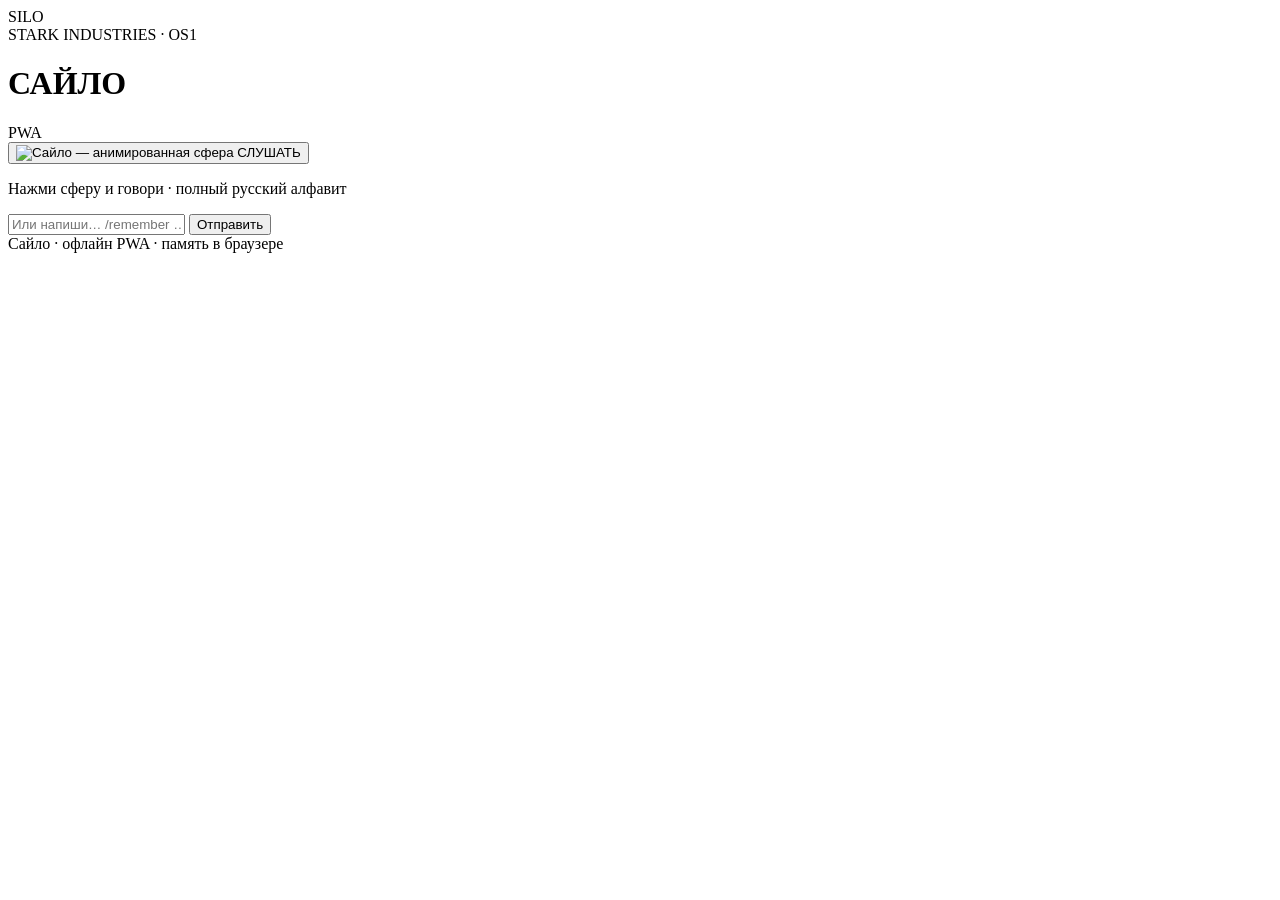
==== index.html @ 208dee9b "Add Jarvis OS1 static PWA" ====
<!DOCTYPE html>
<html lang="ru">
<head>
  <base href="/jarvis-os1/" />
  <meta charset="UTF-8" />
  <meta name="viewport" content="width=device-width, initial-scale=1, viewport-fit=cover" />
  <meta name="apple-mobile-web-app-capable" content="yes" />
  <meta name="mobile-web-app-capable" content="yes" />
  <meta name="apple-mobile-web-app-status-bar-style" content="black-translucent" />
  <meta name="apple-mobile-web-app-title" content="Сайло" />
  <meta name="theme-color" content="#00e5ff" />
  <meta name="description" content="Сайло — Jarvis OS1. Голосовой ассистент." />
  <link rel="manifest" href="manifest.webmanifest" />
  <link rel="apple-touch-icon" sizes="180x180" href="assets/apple-touch-icon.png" />
  <link rel="icon" href="assets/icon-192.png" type="image/png" />
  <title>Сайло</title>
  <link rel="preconnect" href="https://fonts.googleapis.com" />
  <link rel="preconnect" href="https://fonts.gstatic.com" crossorigin />
  <link href="https://fonts.googleapis.com/css2?family=Orbitron:wght@500;700&family=Share+Tech+Mono&display=swap" rel="stylesheet" />
  <link rel="stylesheet" href="styles.css" />
</head>
<body>
  <div id="splash" class="splash">
    <div class="splash-mark">SILO</div>
    <div class="splash-sub">STARK INDUSTRIES · OS1</div>
    <div class="splash-bar"><span></span></div>
  </div>

  <div class="grid" aria-hidden="true"></div>
  <div class="aurora" aria-hidden="true"></div>

  <header class="top">
    <h1 class="brand">САЙЛО</h1>
    <span class="badge" id="badge">PWA</span>
  </header>

  <main class="hero">
    <button type="button" id="core" class="core" title="Слушать" aria-label="Нажми чтобы говорить">
      <span class="ring ring-a" aria-hidden="true"></span>
      <span class="ring ring-b" aria-hidden="true"></span>
      <span class="orbit" aria-hidden="true"></span>
      <img src="assets/jarvis-sphere.gif" alt="Сайло — анимированная сфера" width="500" height="500" draggable="false" />
      <span class="label" id="label">СЛУШАТЬ</span>
    </button>
    <p class="sub">Нажми сферу и говори · полный русский алфавит</p>
    <div class="alphabet" id="alphabet" aria-label="Русский алфавит"></div>
  </main>

  <section class="panel">
    <div id="log" class="log" aria-live="polite"></div>
    <form id="form" class="composer">
      <input id="input" autocomplete="off" placeholder="Или напиши… /remember …" enterkeyhint="send" />
      <button type="submit">Отправить</button>
    </form>
  </section>

  <footer class="foot">
    <span id="footHint">Сайло · офлайн PWA · память в браузере</span>
  </footer>

  <script src="app.js"></script>
</body>
</html>
---- styles.css ----
:root {
  --bg: #02080c;
  --cyan: #00e5ff;
  --ink: #e8fbff;
  --muted: rgba(180, 230, 240, 0.68);
  --font: "Share Tech Mono", ui-monospace, monospace;
  --display: "Orbitron", system-ui, sans-serif;
  --safe-bottom: env(safe-area-inset-bottom, 0px);
  --safe-top: env(safe-area-inset-top, 0px);
}
* { box-sizing: border-box; }
html, body { height: 100%; }
body {
  margin: 0;
  min-height: 100%;
  min-height: 100dvh;
  font-family: var(--font);
  color: var(--ink);
  background:
    radial-gradient(1100px 560px at 50% 12%, #0c4a6e 0%, transparent 55%),
    radial-gradient(800px 420px at 80% 90%, #041820 0%, transparent 50%),
    var(--bg);
  display: flex;
  flex-direction: column;
  overflow-x: hidden;
}
.splash {
  position: fixed; inset: 0; z-index: 1000;
  display: grid; place-content: center; gap: 0.75rem;
  background: radial-gradient(ellipse at 50% 40%, #0a3a55, #010508 70%);
  transition: opacity .55s ease, visibility .55s ease;
}
.splash.gone { opacity: 0; visibility: hidden; pointer-events: none; }
.splash-mark {
  font-family: var(--display);
  font-size: clamp(2rem, 8vw, 3.2rem);
  letter-spacing: 0.55em;
  color: var(--cyan);
  text-align: center;
  text-indent: 0.55em;
  text-shadow: 0 0 40px rgba(0,229,255,.55);
  animation: brand-glow 1.8s ease-in-out infinite;
}
.splash-sub {
  text-align: center;
  letter-spacing: 0.28em;
  font-size: 0.68rem;
  color: var(--muted);
}
.splash-bar {
  width: min(220px, 50vw);
  height: 2px;
  margin: 0.4rem auto 0;
  background: rgba(0,229,255,.15);
  overflow: hidden;
}
.splash-bar span {
  display: block; height: 100%; width: 40%;
  background: var(--cyan);
  box-shadow: 0 0 12px var(--cyan);
  animation: loadbar 1.1s ease-in-out infinite;
}
@keyframes loadbar {
  0% { transform: translateX(-100%); }
  100% { transform: translateX(280%); }
}
.grid {
  position: fixed; inset: 0; z-index: -2; pointer-events: none;
  background-image:
    linear-gradient(rgba(0,229,255,.045) 1px, transparent 1px),
    linear-gradient(90deg, rgba(0,229,255,.045) 1px, transparent 1px);
  background-size: 44px 44px;
  mask-image: radial-gradient(circle at 50% 26%, #000 16%, transparent 70%);
}
.aurora {
  position: fixed;
  inset: -20% 10% auto;
  height: 55vh;
  z-index: -1;
  pointer-events: none;
  background: radial-gradient(ellipse at 50% 40%, rgba(0, 200, 255, 0.18), transparent 65%);
  animation: aurora 9s ease-in-out infinite alternate;
  filter: blur(28px);
}
@keyframes aurora {
  from { transform: translateY(0) scale(1); opacity: 0.7; }
  to { transform: translateY(4%) scale(1.08); opacity: 1; }
}
.top {
  display: flex;
  justify-content: center;
  align-items: center;
  gap: 0.65rem;
  padding: calc(0.85rem + var(--safe-top)) 1rem 0.2rem;
  flex-wrap: wrap;
}
.brand {
  margin: 0;
  font-family: var(--display);
  font-weight: 700;
  letter-spacing: 0.42em;
  color: var(--cyan);
  text-shadow: 0 0 22px rgba(0,229,255,.45);
  font-size: clamp(1.2rem, 4.2vw, 1.7rem);
  animation: brand-glow 3.6s ease-in-out infinite;
}
@keyframes brand-glow {
  0%, 100% { text-shadow: 0 0 18px rgba(0,229,255,.35); }
  50% { text-shadow: 0 0 34px rgba(0,229,255,.7); }
}
.badge {
  font-size: 0.65rem;
  letter-spacing: 0.14em;
  text-transform: uppercase;
  border: 1px solid rgba(0,229,255,.4);
  padding: 0.28rem 0.55rem;
  color: var(--cyan);
  background: rgba(0,229,255,.1);
}
.hero {
  display: grid;
  place-items: center;
  padding: 0.35rem 1rem 0.55rem;
}
.core {
  border: 0;
  background: transparent;
  padding: 0;
  cursor: pointer;
  width: min(320px, 74vw);
  position: relative;
  -webkit-tap-highlight-color: transparent;
  animation: breathe 4.8s ease-in-out infinite;
}
@keyframes breathe {
  0%, 100% { transform: scale(1); }
  50% { transform: scale(1.018); }
}
.orbit {
  position: absolute;
  inset: -10%;
  border-radius: 50%;
  border: 1px dashed rgba(0,229,255,.35);
  animation: spin 28s linear infinite;
  pointer-events: none;
}
.ring {
  position: absolute;
  inset: -4%;
  border-radius: 50%;
  border: 1px solid transparent;
  pointer-events: none;
  opacity: 0;
}
.ring-a { border-color: rgba(0,229,255,.55); }
.ring-b { border-color: rgba(0,229,255,.28); inset: -12%; }
.core.hot .ring { animation: ripple 1.4s ease-out infinite; }
.core.hot .ring-b { animation-delay: 0.35s; }
@keyframes ripple {
  0% { transform: scale(0.92); opacity: 0.85; }
  100% { transform: scale(1.22); opacity: 0; }
}
@keyframes spin { to { transform: rotate(360deg); } }
.core img {
  width: 100%;
  height: auto;
  border-radius: 50%;
  display: block;
  background: #000;
  box-shadow: 0 0 0 2px rgba(0,229,255,.4), 0 0 52px rgba(0,229,255,.5);
  user-select: none;
}
.core.hot img, .core:active img {
  transform: scale(1.03);
  box-shadow: 0 0 0 3px rgba(0,229,255,.85), 0 0 80px rgba(0,229,255,.75);
}
.label {
  position: absolute;
  left: 50%;
  bottom: 0;
  transform: translateX(-50%);
  font-family: var(--display);
  font-size: 0.72rem;
  letter-spacing: 0.32em;
  color: var(--cyan);
  background: rgba(0,10,16,.82);
  border: 1px solid rgba(0,229,255,.35);
  padding: 0.3rem 0.7rem;
  white-space: nowrap;
}
.core.hot .label { animation: pulse-label 1s ease-in-out infinite; }
@keyframes pulse-label {
  0%, 100% { opacity: 1; }
  50% { opacity: 0.55; }
}
.sub {
  color: var(--muted);
  font-size: 0.88rem;
  text-align: center;
  margin: 1.05rem 0 0;
  max-width: 22rem;
}
.alphabet {
  margin: 0.65rem 0 0;
  max-width: 40rem;
  padding: 0.35rem 0.4rem;
  display: flex;
  flex-wrap: wrap;
  justify-content: center;
  gap: 0.28rem 0.22rem;
}
.alphabet .ch {
  display: inline-flex;
  align-items: center;
  justify-content: center;
  min-width: 1.35rem;
  height: 1.55rem;
  padding: 0 0.18rem;
  font-size: clamp(0.72rem, 2.5vw, 0.88rem);
  color: rgba(0, 229, 255, 0.86);
  border: 1px solid rgba(0, 229, 255, 0.14);
  background: rgba(0, 40, 55, 0.28);
  animation: letter-in 0.5s ease both;
}
.alphabet .ch.yo {
  color: #fff;
  border-color: rgba(0, 229, 255, 0.55);
  background: rgba(0, 229, 255, 0.18);
  box-shadow: 0 0 12px rgba(0, 229, 255, 0.25);
}
@keyframes letter-in {
  from { opacity: 0; transform: translateY(6px); }
  to { opacity: 1; transform: translateY(0); }
}
.panel {
  max-width: 720px;
  width: 100%;
  margin: 0 auto;
  padding: 0 1rem;
  flex: 1;
  display: flex;
  flex-direction: column;
  min-height: 0;
}
.log {
  flex: 1;
  min-height: 150px;
  max-height: min(42vh, 420px);
  overflow: auto;
  -webkit-overflow-scrolling: touch;
  border: 1px solid rgba(0,229,255,.28);
  background: rgba(0,40,55,.38);
  padding: 0.85rem;
  display: flex;
  flex-direction: column;
  gap: 0.55rem;
}
.bubble {
  white-space: pre-wrap;
  line-height: 1.45;
  word-break: break-word;
  animation: bubble-in 0.28s ease both;
}
@keyframes bubble-in {
  from { opacity: 0; transform: translateY(8px); }
  to { opacity: 1; transform: translateY(0); }
}
.bubble .who {
  display: block;
  font-size: .62rem;
  letter-spacing: .16em;
  color: var(--cyan);
  font-family: var(--display);
  margin-bottom: .2rem;
}
.composer {
  display: flex;
  gap: .5rem;
  margin-top: .65rem;
  padding-bottom: calc(0.25rem + var(--safe-bottom));
}
.composer input {
  flex: 1;
  min-width: 0;
  background: rgba(0,10,16,.88);
  border: 1px solid rgba(0,229,255,.3);
  color: var(--ink);
  padding: .8rem .9rem;
  font: inherit;
  font-size: 16px;
  border-radius: 2px;
  outline: none;
}
.composer input:focus {
  box-shadow: 0 0 0 1px var(--cyan), 0 0 14px rgba(0,229,255,.28);
}
.composer button {
  font: inherit;
  border: 1px solid rgba(0,229,255,.45);
  background: rgba(0,229,255,.18);
  color: #e8fbff;
  padding: .8rem 0.95rem;
  cursor: pointer;
  white-space: nowrap;
}
.foot {
  text-align: center;
  color: var(--muted);
  font-size: 0.7rem;
  padding: 0.65rem 1rem calc(0.9rem + var(--safe-bottom));
}
@media (max-width: 420px) {
  .core { width: min(280px, 78vw); }
}
@media (prefers-reduced-motion: reduce) {
  .aurora, .core, .orbit, .brand, .ring, .alphabet .ch, .bubble, .splash-bar span, .splash-mark {
    animation: none !important;
  }
}
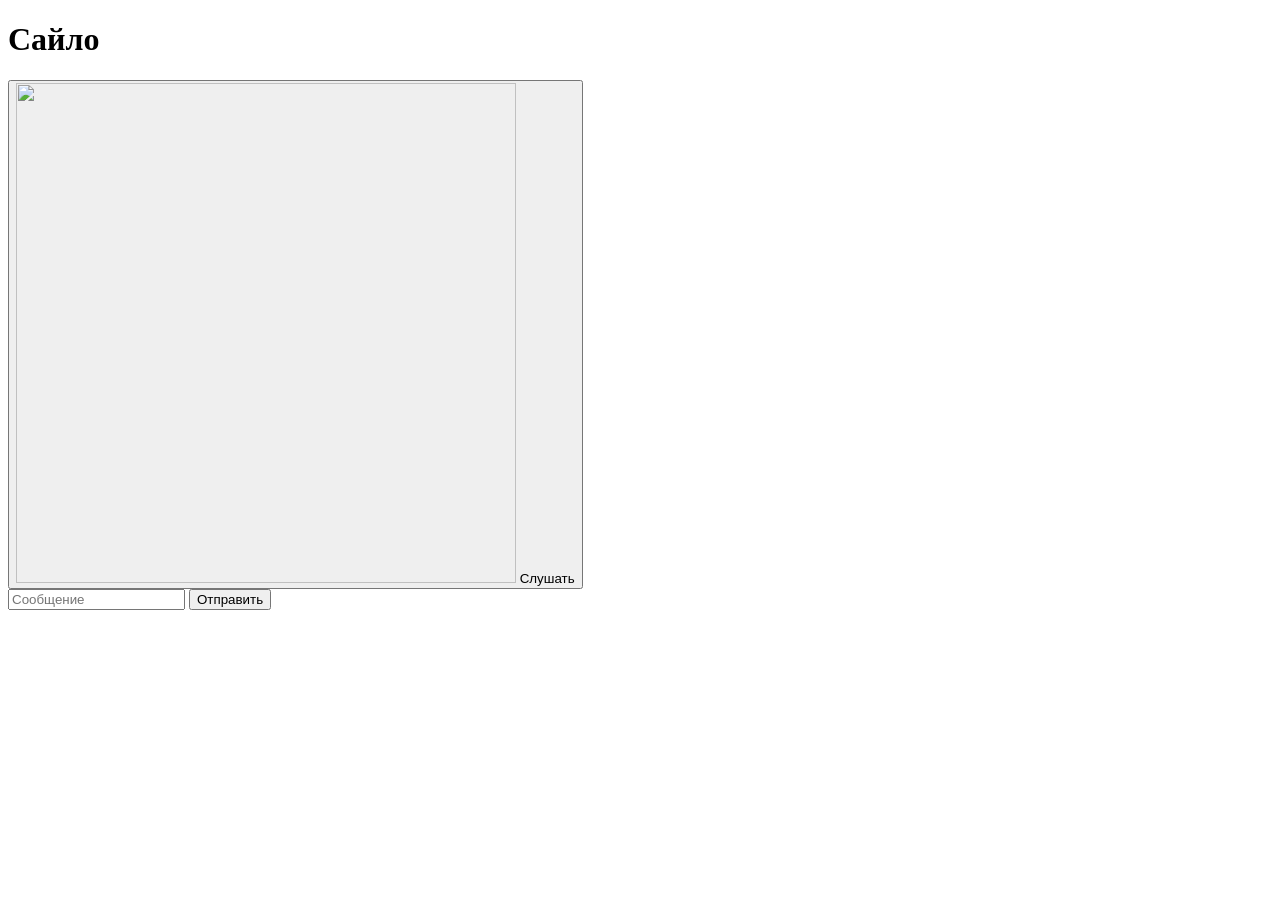
==== commit 4428d37a: "Simplify the home screen and speak in calm Russian. Drop the splash, grid, alphabet strip, and extra" ====
--- a/index.html
+++ b/index.html
@@ -8,55 +8,33 @@
   <meta name="mobile-web-app-capable" content="yes" />
   <meta name="apple-mobile-web-app-status-bar-style" content="black-translucent" />
   <meta name="apple-mobile-web-app-title" content="Сайло" />
-  <meta name="theme-color" content="#00e5ff" />
+  <meta name="theme-color" content="#071016" />
   <meta name="description" content="Сайло — Jarvis OS1. Голосовой ассистент." />
   <link rel="manifest" href="manifest.webmanifest" />
   <link rel="apple-touch-icon" sizes="180x180" href="assets/apple-touch-icon.png" />
   <link rel="icon" href="assets/icon-192.png" type="image/png" />
   <title>Сайло</title>
-  <link rel="preconnect" href="https://fonts.googleapis.com" />
-  <link rel="preconnect" href="https://fonts.gstatic.com" crossorigin />
-  <link href="https://fonts.googleapis.com/css2?family=Orbitron:wght@500;700&family=Share+Tech+Mono&display=swap" rel="stylesheet" />
   <link rel="stylesheet" href="styles.css" />
 </head>
 <body>
-  <div id="splash" class="splash">
-    <div class="splash-mark">SILO</div>
-    <div class="splash-sub">STARK INDUSTRIES · OS1</div>
-    <div class="splash-bar"><span></span></div>
-  </div>
-
-  <div class="grid" aria-hidden="true"></div>
-  <div class="aurora" aria-hidden="true"></div>
-
   <header class="top">
-    <h1 class="brand">САЙЛО</h1>
-    <span class="badge" id="badge">PWA</span>
+    <h1 class="brand">Сайло</h1>
   </header>
 
-  <main class="hero">
-    <button type="button" id="core" class="core" title="Слушать" aria-label="Нажми чтобы говорить">
-      <span class="ring ring-a" aria-hidden="true"></span>
-      <span class="ring ring-b" aria-hidden="true"></span>
-      <span class="orbit" aria-hidden="true"></span>
-      <img src="assets/jarvis-sphere.gif" alt="Сайло — анимированная сфера" width="500" height="500" draggable="false" />
-      <span class="label" id="label">СЛУШАТЬ</span>
+  <main class="stage">
+    <button type="button" id="core" class="core" title="Слушать" aria-label="Слушать. Нажмите ещё раз, чтобы остановить">
+      <img src="assets/jarvis-sphere.gif" alt="" width="500" height="500" draggable="false" />
+      <span class="label" id="label">Слушать</span>
     </button>
-    <p class="sub">Нажми сферу и говори · полный русский алфавит</p>
-    <div class="alphabet" id="alphabet" aria-label="Русский алфавит"></div>
+
+    <section class="panel">
+      <div id="log" class="log" aria-live="polite"></div>
+      <form id="form" class="composer">
+        <input id="input" autocomplete="off" placeholder="Сообщение" enterkeyhint="send" aria-label="Сообщение" />
+        <button type="submit">Отправить</button>
+      </form>
+    </section>
   </main>
-
-  <section class="panel">
-    <div id="log" class="log" aria-live="polite"></div>
-    <form id="form" class="composer">
-      <input id="input" autocomplete="off" placeholder="Или напиши… /remember …" enterkeyhint="send" />
-      <button type="submit">Отправить</button>
-    </form>
-  </section>
-
-  <footer class="foot">
-    <span id="footHint">Сайло · офлайн PWA · память в браузере</span>
-  </footer>
 
   <script src="app.js"></script>
 </body>
--- a/styles.css
+++ b/styles.css
@@ -1,10 +1,9 @@
 :root {
-  --bg: #02080c;
-  --cyan: #00e5ff;
-  --ink: #e8fbff;
-  --muted: rgba(180, 230, 240, 0.68);
-  --font: "Share Tech Mono", ui-monospace, monospace;
-  --display: "Orbitron", system-ui, sans-serif;
+  --bg: #071016;
+  --ink: #e7eef1;
+  --muted: rgba(231, 238, 241, 0.62);
+  --line: rgba(231, 238, 241, 0.14);
+  --accent: #9fd7e4;
   --safe-bottom: env(safe-area-inset-bottom, 0px);
   --safe-top: env(safe-area-inset-top, 0px);
 }
@@ -14,229 +13,68 @@
   margin: 0;
   min-height: 100%;
   min-height: 100dvh;
-  font-family: var(--font);
+  font-family: system-ui, -apple-system, "Segoe UI", sans-serif;
   color: var(--ink);
-  background:
-    radial-gradient(1100px 560px at 50% 12%, #0c4a6e 0%, transparent 55%),
-    radial-gradient(800px 420px at 80% 90%, #041820 0%, transparent 50%),
-    var(--bg);
+  background: var(--bg);
   display: flex;
   flex-direction: column;
-  overflow-x: hidden;
-}
-.splash {
-  position: fixed; inset: 0; z-index: 1000;
-  display: grid; place-content: center; gap: 0.75rem;
-  background: radial-gradient(ellipse at 50% 40%, #0a3a55, #010508 70%);
-  transition: opacity .55s ease, visibility .55s ease;
-}
-.splash.gone { opacity: 0; visibility: hidden; pointer-events: none; }
-.splash-mark {
-  font-family: var(--display);
-  font-size: clamp(2rem, 8vw, 3.2rem);
-  letter-spacing: 0.55em;
-  color: var(--cyan);
-  text-align: center;
-  text-indent: 0.55em;
-  text-shadow: 0 0 40px rgba(0,229,255,.55);
-  animation: brand-glow 1.8s ease-in-out infinite;
-}
-.splash-sub {
-  text-align: center;
-  letter-spacing: 0.28em;
-  font-size: 0.68rem;
-  color: var(--muted);
-}
-.splash-bar {
-  width: min(220px, 50vw);
-  height: 2px;
-  margin: 0.4rem auto 0;
-  background: rgba(0,229,255,.15);
-  overflow: hidden;
-}
-.splash-bar span {
-  display: block; height: 100%; width: 40%;
-  background: var(--cyan);
-  box-shadow: 0 0 12px var(--cyan);
-  animation: loadbar 1.1s ease-in-out infinite;
-}
-@keyframes loadbar {
-  0% { transform: translateX(-100%); }
-  100% { transform: translateX(280%); }
-}
-.grid {
-  position: fixed; inset: 0; z-index: -2; pointer-events: none;
-  background-image:
-    linear-gradient(rgba(0,229,255,.045) 1px, transparent 1px),
-    linear-gradient(90deg, rgba(0,229,255,.045) 1px, transparent 1px);
-  background-size: 44px 44px;
-  mask-image: radial-gradient(circle at 50% 26%, #000 16%, transparent 70%);
-}
-.aurora {
-  position: fixed;
-  inset: -20% 10% auto;
-  height: 55vh;
-  z-index: -1;
-  pointer-events: none;
-  background: radial-gradient(ellipse at 50% 40%, rgba(0, 200, 255, 0.18), transparent 65%);
-  animation: aurora 9s ease-in-out infinite alternate;
-  filter: blur(28px);
-}
-@keyframes aurora {
-  from { transform: translateY(0) scale(1); opacity: 0.7; }
-  to { transform: translateY(4%) scale(1.08); opacity: 1; }
 }
 .top {
-  display: flex;
-  justify-content: center;
-  align-items: center;
-  gap: 0.65rem;
-  padding: calc(0.85rem + var(--safe-top)) 1rem 0.2rem;
-  flex-wrap: wrap;
+  padding: calc(0.75rem + var(--safe-top)) 1rem 0;
+  text-align: center;
 }
 .brand {
   margin: 0;
-  font-family: var(--display);
-  font-weight: 700;
-  letter-spacing: 0.42em;
-  color: var(--cyan);
-  text-shadow: 0 0 22px rgba(0,229,255,.45);
-  font-size: clamp(1.2rem, 4.2vw, 1.7rem);
-  animation: brand-glow 3.6s ease-in-out infinite;
+  font-size: 0.92rem;
+  font-weight: 600;
+  letter-spacing: 0.22em;
+  text-transform: uppercase;
+  color: var(--accent);
 }
-@keyframes brand-glow {
-  0%, 100% { text-shadow: 0 0 18px rgba(0,229,255,.35); }
-  50% { text-shadow: 0 0 34px rgba(0,229,255,.7); }
-}
-.badge {
-  font-size: 0.65rem;
-  letter-spacing: 0.14em;
-  text-transform: uppercase;
-  border: 1px solid rgba(0,229,255,.4);
-  padding: 0.28rem 0.55rem;
-  color: var(--cyan);
-  background: rgba(0,229,255,.1);
-}
-.hero {
-  display: grid;
-  place-items: center;
-  padding: 0.35rem 1rem 0.55rem;
+.stage {
+  flex: 1;
+  display: flex;
+  flex-direction: column;
+  min-height: 0;
+  width: min(40rem, 100%);
+  margin: 0 auto;
+  padding: 0.35rem 1rem calc(0.8rem + var(--safe-bottom));
 }
 .core {
   border: 0;
   background: transparent;
   padding: 0;
   cursor: pointer;
-  width: min(320px, 74vw);
+  width: min(220px, 56vw);
+  margin: 0.15rem auto 0.85rem;
   position: relative;
   -webkit-tap-highlight-color: transparent;
-  animation: breathe 4.8s ease-in-out infinite;
 }
-@keyframes breathe {
-  0%, 100% { transform: scale(1); }
-  50% { transform: scale(1.018); }
-}
-.orbit {
-  position: absolute;
-  inset: -10%;
-  border-radius: 50%;
-  border: 1px dashed rgba(0,229,255,.35);
-  animation: spin 28s linear infinite;
-  pointer-events: none;
-}
-.ring {
-  position: absolute;
-  inset: -4%;
-  border-radius: 50%;
-  border: 1px solid transparent;
-  pointer-events: none;
-  opacity: 0;
-}
-.ring-a { border-color: rgba(0,229,255,.55); }
-.ring-b { border-color: rgba(0,229,255,.28); inset: -12%; }
-.core.hot .ring { animation: ripple 1.4s ease-out infinite; }
-.core.hot .ring-b { animation-delay: 0.35s; }
-@keyframes ripple {
-  0% { transform: scale(0.92); opacity: 0.85; }
-  100% { transform: scale(1.22); opacity: 0; }
-}
-@keyframes spin { to { transform: rotate(360deg); } }
 .core img {
   width: 100%;
   height: auto;
   border-radius: 50%;
   display: block;
   background: #000;
-  box-shadow: 0 0 0 2px rgba(0,229,255,.4), 0 0 52px rgba(0,229,255,.5);
+  box-shadow: 0 0 0 1px rgba(159, 215, 228, 0.35);
   user-select: none;
 }
-.core.hot img, .core:active img {
-  transform: scale(1.03);
-  box-shadow: 0 0 0 3px rgba(0,229,255,.85), 0 0 80px rgba(0,229,255,.75);
+.core.hot img {
+  box-shadow: 0 0 0 2px var(--accent);
 }
 .label {
   position: absolute;
   left: 50%;
-  bottom: 0;
+  bottom: 7%;
   transform: translateX(-50%);
-  font-family: var(--display);
-  font-size: 0.72rem;
-  letter-spacing: 0.32em;
-  color: var(--cyan);
-  background: rgba(0,10,16,.82);
-  border: 1px solid rgba(0,229,255,.35);
-  padding: 0.3rem 0.7rem;
+  font-size: 0.78rem;
+  color: var(--ink);
+  background: rgba(7, 16, 22, 0.78);
+  border-radius: 999px;
+  padding: 0.22rem 0.7rem;
   white-space: nowrap;
 }
-.core.hot .label { animation: pulse-label 1s ease-in-out infinite; }
-@keyframes pulse-label {
-  0%, 100% { opacity: 1; }
-  50% { opacity: 0.55; }
-}
-.sub {
-  color: var(--muted);
-  font-size: 0.88rem;
-  text-align: center;
-  margin: 1.05rem 0 0;
-  max-width: 22rem;
-}
-.alphabet {
-  margin: 0.65rem 0 0;
-  max-width: 40rem;
-  padding: 0.35rem 0.4rem;
-  display: flex;
-  flex-wrap: wrap;
-  justify-content: center;
-  gap: 0.28rem 0.22rem;
-}
-.alphabet .ch {
-  display: inline-flex;
-  align-items: center;
-  justify-content: center;
-  min-width: 1.35rem;
-  height: 1.55rem;
-  padding: 0 0.18rem;
-  font-size: clamp(0.72rem, 2.5vw, 0.88rem);
-  color: rgba(0, 229, 255, 0.86);
-  border: 1px solid rgba(0, 229, 255, 0.14);
-  background: rgba(0, 40, 55, 0.28);
-  animation: letter-in 0.5s ease both;
-}
-.alphabet .ch.yo {
-  color: #fff;
-  border-color: rgba(0, 229, 255, 0.55);
-  background: rgba(0, 229, 255, 0.18);
-  box-shadow: 0 0 12px rgba(0, 229, 255, 0.25);
-}
-@keyframes letter-in {
-  from { opacity: 0; transform: translateY(6px); }
-  to { opacity: 1; transform: translateY(0); }
-}
 .panel {
-  max-width: 720px;
-  width: 100%;
-  margin: 0 auto;
-  padding: 0 1rem;
   flex: 1;
   display: flex;
   flex-direction: column;
@@ -244,76 +82,61 @@
 }
 .log {
   flex: 1;
-  min-height: 150px;
-  max-height: min(42vh, 420px);
+  min-height: 9rem;
   overflow: auto;
   -webkit-overflow-scrolling: touch;
-  border: 1px solid rgba(0,229,255,.28);
-  background: rgba(0,40,55,.38);
-  padding: 0.85rem;
+  border: 1px solid var(--line);
+  border-radius: 12px;
+  background: rgba(255, 255, 255, 0.02);
+  padding: 0.85rem 1rem;
   display: flex;
   flex-direction: column;
-  gap: 0.55rem;
+  gap: 0.7rem;
 }
 .bubble {
   white-space: pre-wrap;
   line-height: 1.45;
   word-break: break-word;
-  animation: bubble-in 0.28s ease both;
-}
-@keyframes bubble-in {
-  from { opacity: 0; transform: translateY(8px); }
-  to { opacity: 1; transform: translateY(0); }
 }
 .bubble .who {
   display: block;
-  font-size: .62rem;
-  letter-spacing: .16em;
-  color: var(--cyan);
-  font-family: var(--display);
-  margin-bottom: .2rem;
+  font-size: 0.68rem;
+  letter-spacing: 0.08em;
+  text-transform: uppercase;
+  color: var(--accent);
+  margin-bottom: 0.15rem;
 }
 .composer {
   display: flex;
-  gap: .5rem;
-  margin-top: .65rem;
-  padding-bottom: calc(0.25rem + var(--safe-bottom));
+  gap: 0.5rem;
+  margin-top: 0.65rem;
 }
 .composer input {
   flex: 1;
   min-width: 0;
-  background: rgba(0,10,16,.88);
-  border: 1px solid rgba(0,229,255,.3);
+  background: transparent;
+  border: 1px solid var(--line);
   color: var(--ink);
-  padding: .8rem .9rem;
+  border-radius: 10px;
+  padding: 0.75rem 0.85rem;
   font: inherit;
   font-size: 16px;
-  border-radius: 2px;
   outline: none;
 }
-.composer input:focus {
-  box-shadow: 0 0 0 1px var(--cyan), 0 0 14px rgba(0,229,255,.28);
-}
+.composer input::placeholder { color: var(--muted); }
+.composer input:focus { border-color: rgba(159, 215, 228, 0.7); }
 .composer button {
   font: inherit;
-  border: 1px solid rgba(0,229,255,.45);
-  background: rgba(0,229,255,.18);
-  color: #e8fbff;
-  padding: .8rem 0.95rem;
+  border: 1px solid var(--line);
+  background: transparent;
+  color: var(--ink);
+  border-radius: 10px;
+  padding: 0.75rem 0.9rem;
   cursor: pointer;
   white-space: nowrap;
 }
-.foot {
-  text-align: center;
-  color: var(--muted);
-  font-size: 0.7rem;
-  padding: 0.65rem 1rem calc(0.9rem + var(--safe-bottom));
+.composer button:hover,
+.composer button:focus-visible { border-color: rgba(159, 215, 228, 0.7); }
+@media (max-width: 420px) {
+  .core { width: min(190px, 52vw); }
 }
-@media (max-width: 420px) {
-  .core { width: min(280px, 78vw); }
-}
-@media (prefers-reduced-motion: reduce) {
-  .aurora, .core, .orbit, .brand, .ring, .alphabet .ch, .bubble, .splash-bar span, .splash-mark {
-    animation: none !important;
-  }
-}
